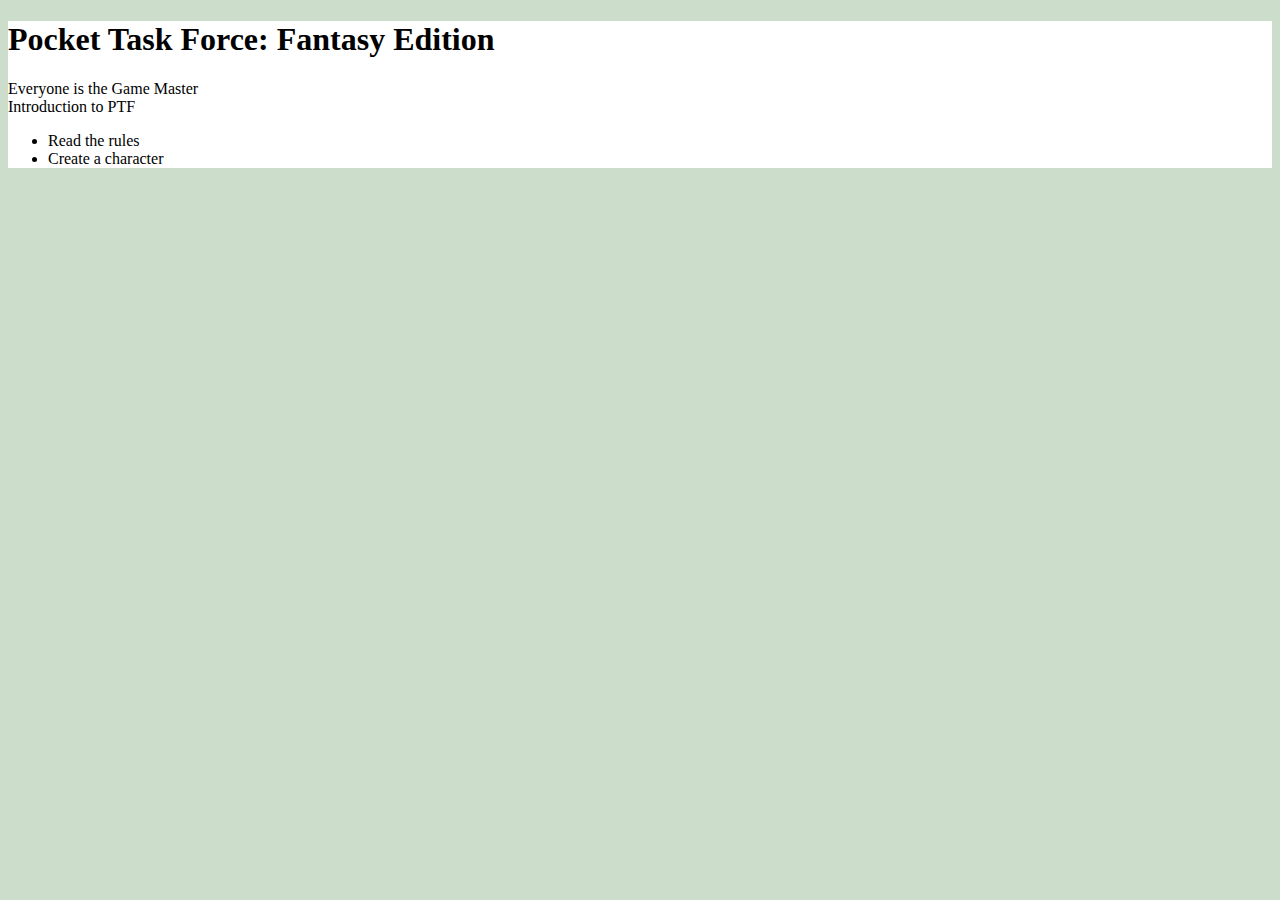
==== index.html @ 7e506b50 "Front page" ====
<!DOCTYPE html>
<html>
<head>
    <title>Pocket Task Force Fantasy</title>
    <meta charset="UTF-8">
    <LINK href="front_page.css" rel="stylesheet" type="text/css">
</head>
<body>
    <script src="character_definitions.js" defer></script>
    <script src="character_creation.js" defer></script>

    <div id="header">
        <div class="logo">
            <h1>Pocket Task Force: Fantasy Edition</h1>
        </div>
        <div id="tagline">
            Everyone is the Game Master
        </div>
        <div id="about_short">
            Introduction to PTF
        </div>
        <div id="about_long">
            Introduction to PTF lolololol
             lolololol lolololol
        </div>
        <div id="gate">
            <ul>
                <li>Read the rules</li>
                <li>Create a character</li>
            </ul>
        </div>
    </div>
</body>
</html>
---- front_page.css ----
body {
    background-color: #cdc;
    font-family: Cambria, Cochin, Georgia, Times, Times New Roman, serif;
    animation: page_fadein 1s;
}

@keyframes page_fadein {
    from { color:gray; }
    to { color:black;}
}

#header {
    /*height: 100em;*/
    /*display: flex;*/
    align-items: center;
    justify-content: center;
    background: white;
}

#about_long {
    display:none;
}
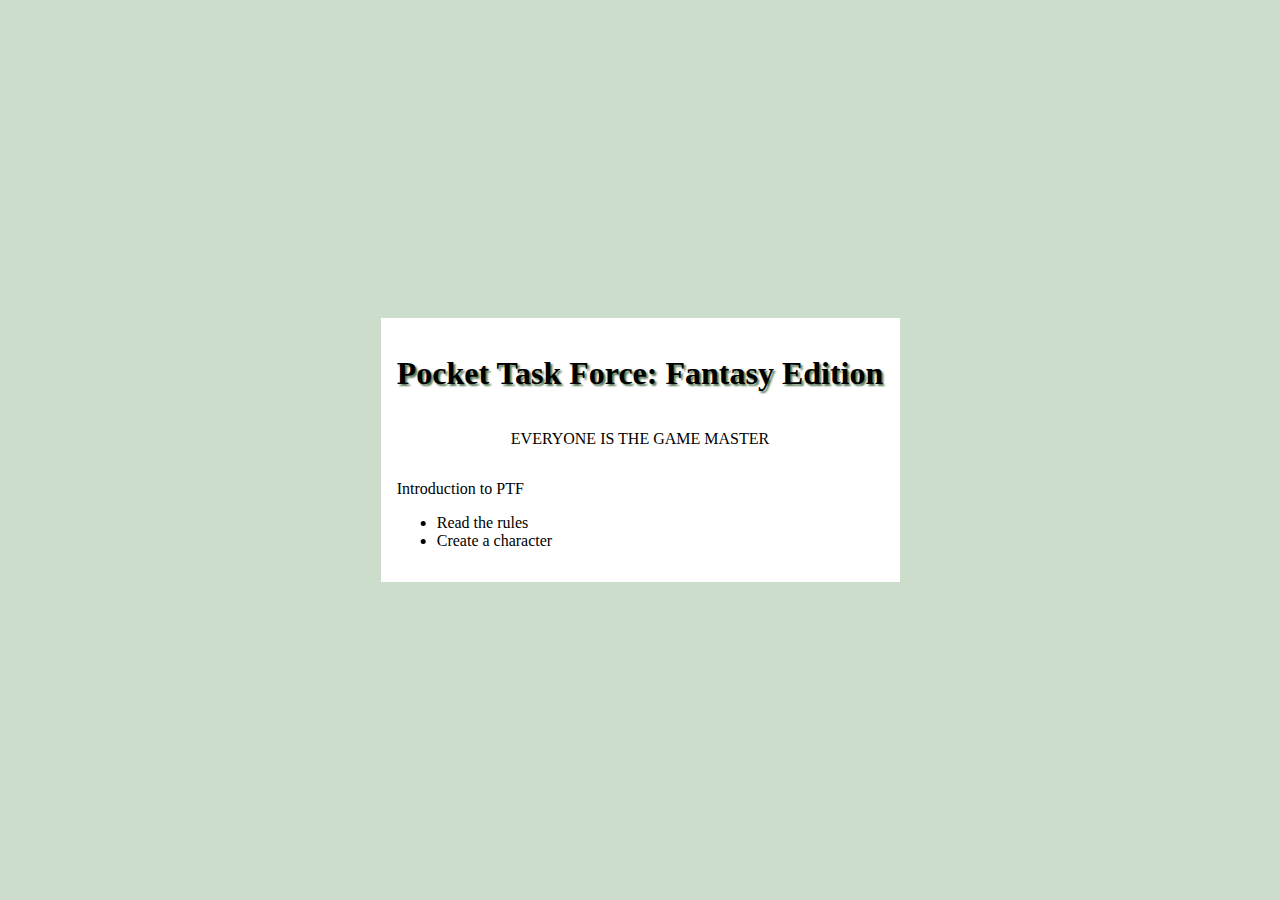
==== commit 6c8687d9: "Front page" ====
--- a/index.html
+++ b/index.html
@@ -6,23 +6,56 @@
     <LINK href="front_page.css" rel="stylesheet" type="text/css">
 </head>
 <body>
-    <script src="character_definitions.js" defer></script>
-    <script src="character_creation.js" defer></script>
-
     <div id="header">
-        <div class="logo">
+        <div id="logo">
             <h1>Pocket Task Force: Fantasy Edition</h1>
         </div>
+
         <div id="tagline">
-            Everyone is the Game Master
+            <p>Everyone is the Game Master</p>
         </div>
-        <div id="about_short">
+
+        <div id="about_short" onclick="alert('LOL');">
             Introduction to PTF
         </div>
+
         <div id="about_long">
-            Introduction to PTF lolololol
-             lolololol lolololol
+            <h1>Introduction to Pocket Task Force</h1>
+            <p>Pocket Task Force - PTF - is a pen-and-paper Role Playing Game with the following USPs:
+                <ol>
+                    <li>Everyone is the Game Master together. (See The PTF Rule below for how this works)</li>
+                    <li>It's compact. The rules are no more than a few pages long. You can almost literally
+                        carry it in your pocket!</li>
+                    <li>Combat is deadly. Attempts to hack-and-slash your way to a mission will
+                        likely lead to the death of all of your characters.</li>
+                    <li>Planning is half the game. Often you'll need to do something that requires
+                        a lot of forethought.</li>
+                    <li>Teamwork is key. You'll likely need to cover all sorts of situations, and
+                        no one character can know or do everything.</li>
+                    <li>Freedom of character building. No classes, no skill trees. Build your character
+                        as you'd like her to be.</li>
+                    <li>Studying long tomes of lore are not needed to play the game - just jump in
+                        and make it up on the spot!</li>
+                </ol>
+            </p>
+
+            <h1>What's different about Pocket Task Force: Fantasy Edition?</h1>
+            <p>The setting is the obvious part. The original Pocket Task Force was set in a near-future setting where the players
+                played agents working for 'evil' corporations, doing less than legal missions for them.</p>
+            <p>In <span class="keyword">PTF: Fantasy Edition</span>, you play as up-and-coming adventurers, taking jobs for...
+                Well, you decide! While you'll face goblins and bandits and caravans and other
+                things you might expect in a fantasy world, the gameplay of PTF is unlike anything
+                you've tried before. :)</p>
+            <p>The most iconic part about PTF - that everyone is the Game Master, and The PTF Rule - is identical. All other
+                rules are have been re-made from scratch to better suit a fantasy theme: character creation and development,
+                dice rolling, combat, etc.
+            </p>
+            <p>There's a lot more in PTF: Fantasy. Maybe this is due to fantasy being a richer theme than near-future-sci-fi,
+                or maybe it's just because we're fleshing it out. To counteract the character sheet not fitting into a single
+                side of an sheet of A4, there's now a "web app" that can export something more compact.
+            </p>
         </div>
+
         <div id="gate">
             <ul>
                 <li>Read the rules</li>
--- a/front_page.css
+++ b/front_page.css
@@ -10,11 +10,35 @@
 }
 
 #header {
+      position: fixed;
+  top: 50%;
+  left: 50%;
+  /* bring your own prefixes */
+  transform: translate(-50%, -50%);
     /*height: 100em;*/
     /*display: flex;*/
-    align-items: center;
-    justify-content: center;
+    /*align-items: center;
+    justify-content: center;*/
     background: white;
+    padding: 1em;
+}
+
+#logo {
+    white-space:nowrap;
+    text-shadow: 2px 2px 2px #575;
+}
+
+#tagline * {
+    background: #fff;
+    text-align: center;
+    text-transform: uppercase;
+    /*text-align: justify;*/
+    /*text-align-last: justify;*/
+    text-justify: inter-word;
+    padding: 1em;
+}
+
+#about_short {
 }
 
 #about_long {
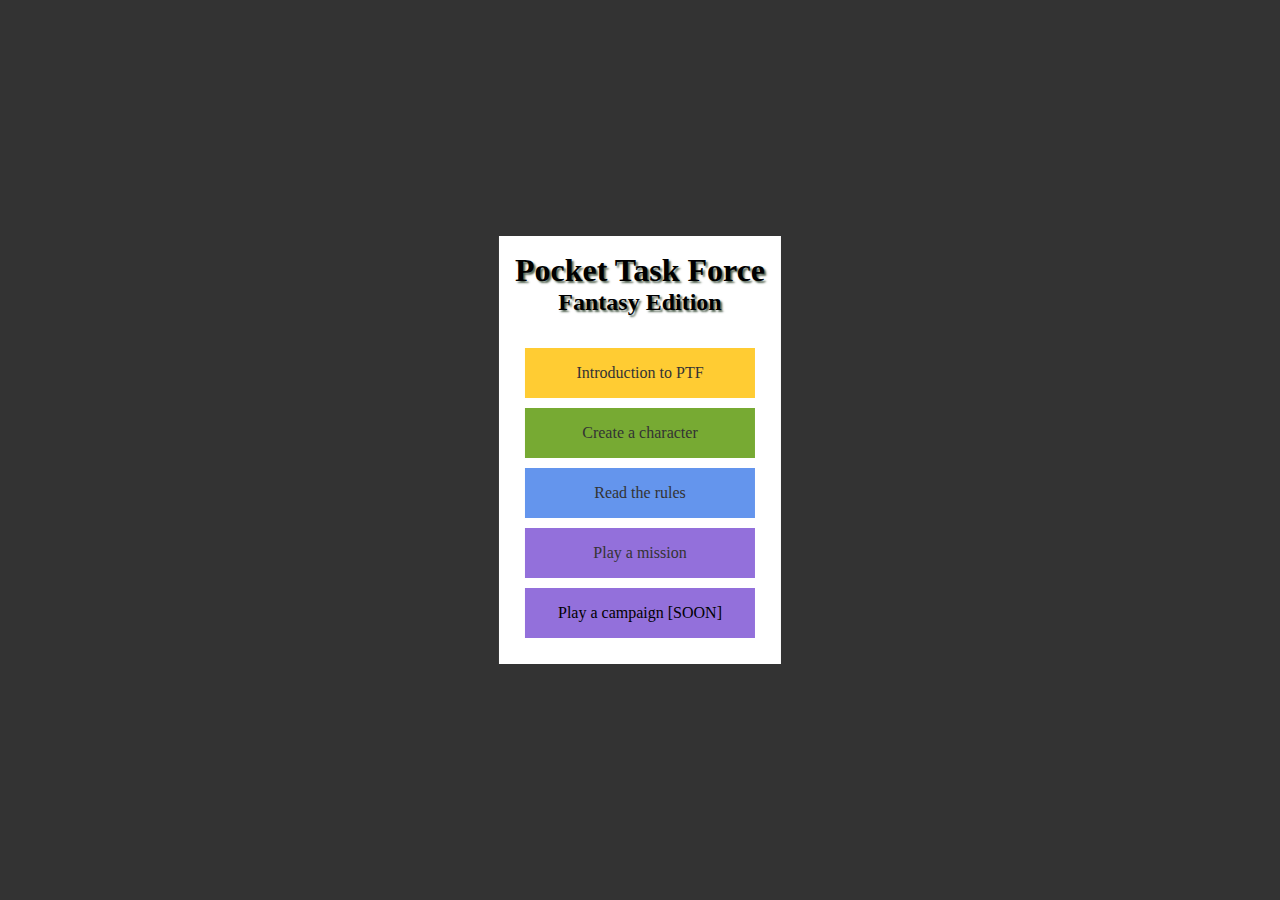
==== commit 52d75761: "Front page and separate page for rules" ====
--- a/index.html
+++ b/index.html
@@ -1,67 +1,77 @@
 <!DOCTYPE html>
 <html>
 <head>
-    <title>Pocket Task Force Fantasy</title>
     <meta charset="UTF-8">
-    <LINK href="front_page.css" rel="stylesheet" type="text/css">
+    <title>Pocket Task Force: Fantasy Edition</title>
+    <link href="front_page.css" rel="stylesheet" type="text/css">
 </head>
 <body>
     <div id="header">
         <div id="logo">
-            <h1>Pocket Task Force: Fantasy Edition</h1>
+            <h1>Pocket Task Force</h1><h2>Fantasy Edition</h2>
+        </div>
+<!--
+        <div id="tagline">
+            <p>Everyone is the Game Master</p>
+        </div>-->
+
+        <div id="about_short" onclick="show_about_long();">
         </div>
 
-        <div id="tagline">
-            <p>Everyone is the Game Master</p>
+        <a href="rules.html#introduction">
+        <div id="intro" class="item">
+            <p>Introduction to PTF</p>
         </div>
+        </a>
 
-        <div id="about_short" onclick="alert('LOL');">
-            Introduction to PTF
+        <a href="character.html">
+        <div id="character" class="item">
+            <p>Create a character</p>
         </div>
+        </a>
 
-        <div id="about_long">
-            <h1>Introduction to Pocket Task Force</h1>
-            <p>Pocket Task Force - PTF - is a pen-and-paper Role Playing Game with the following USPs:
-                <ol>
-                    <li>Everyone is the Game Master together. (See The PTF Rule below for how this works)</li>
-                    <li>It's compact. The rules are no more than a few pages long. You can almost literally
-                        carry it in your pocket!</li>
-                    <li>Combat is deadly. Attempts to hack-and-slash your way to a mission will
-                        likely lead to the death of all of your characters.</li>
-                    <li>Planning is half the game. Often you'll need to do something that requires
-                        a lot of forethought.</li>
-                    <li>Teamwork is key. You'll likely need to cover all sorts of situations, and
-                        no one character can know or do everything.</li>
-                    <li>Freedom of character building. No classes, no skill trees. Build your character
-                        as you'd like her to be.</li>
-                    <li>Studying long tomes of lore are not needed to play the game - just jump in
-                        and make it up on the spot!</li>
-                </ol>
-            </p>
+        <a href="rules.html#rules">
+        <div id="rules" class="item">
+            <p>Read the rules</p>
+        </div>
+        </a>
 
-            <h1>What's different about Pocket Task Force: Fantasy Edition?</h1>
-            <p>The setting is the obvious part. The original Pocket Task Force was set in a near-future setting where the players
-                played agents working for 'evil' corporations, doing less than legal missions for them.</p>
-            <p>In <span class="keyword">PTF: Fantasy Edition</span>, you play as up-and-coming adventurers, taking jobs for...
-                Well, you decide! While you'll face goblins and bandits and caravans and other
-                things you might expect in a fantasy world, the gameplay of PTF is unlike anything
-                you've tried before. :)</p>
-            <p>The most iconic part about PTF - that everyone is the Game Master, and The PTF Rule - is identical. All other
-                rules are have been re-made from scratch to better suit a fantasy theme: character creation and development,
-                dice rolling, combat, etc.
-            </p>
-            <p>There's a lot more in PTF: Fantasy. Maybe this is due to fantasy being a richer theme than near-future-sci-fi,
-                or maybe it's just because we're fleshing it out. To counteract the character sheet not fitting into a single
-                side of an sheet of A4, there's now a "web app" that can export something more compact.
-            </p>
+        <a href="missions/the_recipe.html">
+        <div id="mission" class="item">
+            <p>Play a mission</p>
         </div>
+        </a>
 
-        <div id="gate">
-            <ul>
-                <li>Read the rules</li>
-                <li>Create a character</li>
-            </ul>
+        <!--<a href="missions/the_recipe.html">-->
+        <div id="campaign" class="item">
+            <p>Play a campaign [SOON]</p>
         </div>
+        <!--</a>-->
     </div>
+
+    <script>
+        "use strict"
+        // var about_long = document.getElementById("about_long");
+        // var about_long = document.getElementById("about_long");
+
+        // // var height = about_long.height;
+        // about_long.style.display = "none";
+
+        // function show_about_long() {
+        //     if (about_long.style.display == "") {
+        //         about_long.style.display = "none";
+        //     }
+        //     else {
+        //         about_long.style.display = "";
+        //         // about_long.style.transform = trans
+        //     }
+        // }
+
+        // function show_about_short() {
+        //     about_long.style.display = "none";
+        // }
+
+        // document.getElementById("gate").innerHTML = height;
+    </script>
 </body>
 </html>--- a/front_page.css
+++ b/front_page.css
@@ -1,5 +1,5 @@
 body {
-    background-color: #cdc;
+    background-color: #333;
     font-family: Cambria, Cochin, Georgia, Times, Times New Roman, serif;
     animation: page_fadein 1s;
 }
@@ -21,26 +21,101 @@
     justify-content: center;*/
     background: white;
     padding: 1em;
+    margin:0;
+    /*background: red;*/
+}
+
+#logo * {
+    white-space:nowrap;
+    text-shadow: 2px 2px 2px #565;
+    /*background: #fad;*/
+    margin: 0em;
+    text-align: center;
 }
 
 #logo {
-    white-space:nowrap;
-    text-shadow: 2px 2px 2px #575;
+    margin-bottom: 2em;
 }
 
-#tagline * {
-    background: #fff;
+#tagline {
+    margin: 0em;
+    /*background: #ffA;*/
+}
+#tagline p {
+    /*margin: 0em;*/
     text-align: center;
-    text-transform: uppercase;
-    /*text-align: justify;*/
-    /*text-align-last: justify;*/
-    text-justify: inter-word;
-    padding: 1em;
+    /*text-transform: uppercase;*/
+    text-align: justify;
+    text-align-last: justify;
+    /*text-justify: inter-word;*/
+    padding-bottom: 2em;
+    text-shadow: 1px 1px 2px #555;
+    font-variant: small-caps;
+    /*font*/
 }
 
-#about_short {
+a {
+    text-decoration: none;
+    color:#333;
 }
 
-#about_long {
-    display:none;
-}+a:visited {
+    color:#222;
+}
+
+a:hover {
+    color:black;
+}
+
+.item * {
+    margin:10px;
+    padding:1em;
+    text-align: center;
+}
+
+.item:hover {
+    font-weight: bold;
+    /*text-decoration: underline;*/
+    text-decoration-style: dotted;
+    /*cursor: pointer;*/
+}
+
+#intro * {
+    background: #fc3;
+}
+
+#intro *:hover{
+    background: #fd8;
+}
+
+#character * {
+    background: #7a3;
+}
+
+#character *:hover{
+    background: #ac5;
+}
+
+#rules * {
+    background: cornflowerblue;
+}
+
+#rules *:hover{
+    background: #5af;
+}
+
+#mission * {
+    background: mediumpurple;
+}
+
+#mission *:hover{
+    background: #faf;
+}
+
+#campaign * {
+    background: mediumpurple;
+}
+
+#campaign *:hover{
+    background: #faf;
+}
